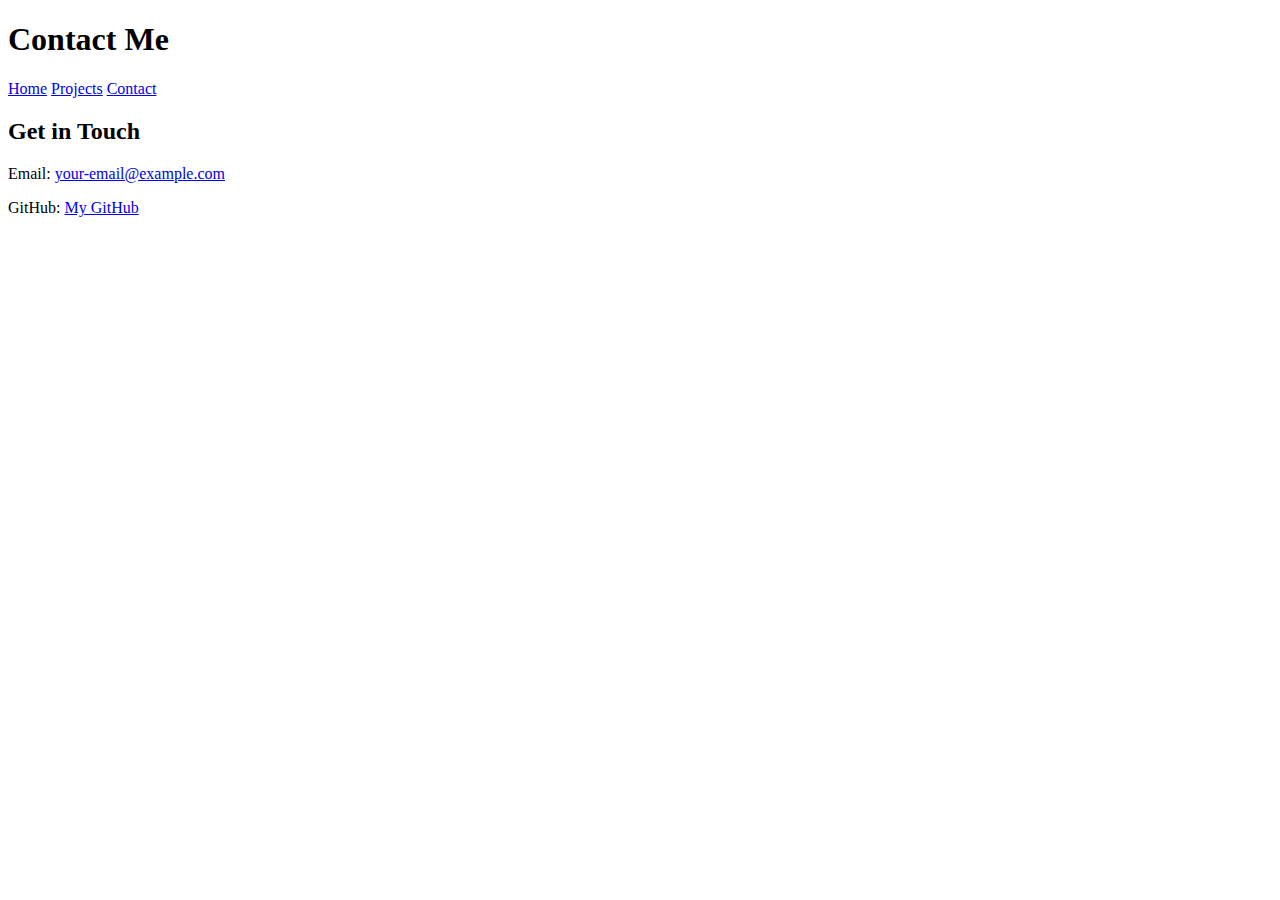
==== contact.html @ 7f63feaa "contact.html" ====
<!DOCTYPE html>
<html lang="en">
<head>
    <meta charset="UTF-8">
    <meta name="viewport" content="width=device-width, initial-scale=1.0">
    <title>Contact Me</title>
    <link rel="stylesheet" href="styles.css">
</head>
<body>
    <header>
        <h1>Contact Me</h1>
        <nav>
            <a href="index.html">Home</a>
            <a href="projects.html">Projects</a>
            <a href="contact.html">Contact</a>
        </nav>
    </header>
    <section>
        <h2>Get in Touch</h2>
        <p>Email: <a href="mailto:shalini.tripathi0509.com">your-email@example.com</a></p>
        <p>GitHub: <a href="https://github.com/shalini2611" target="_blank">My GitHub</a></p>
    </section>
</body>
</html>
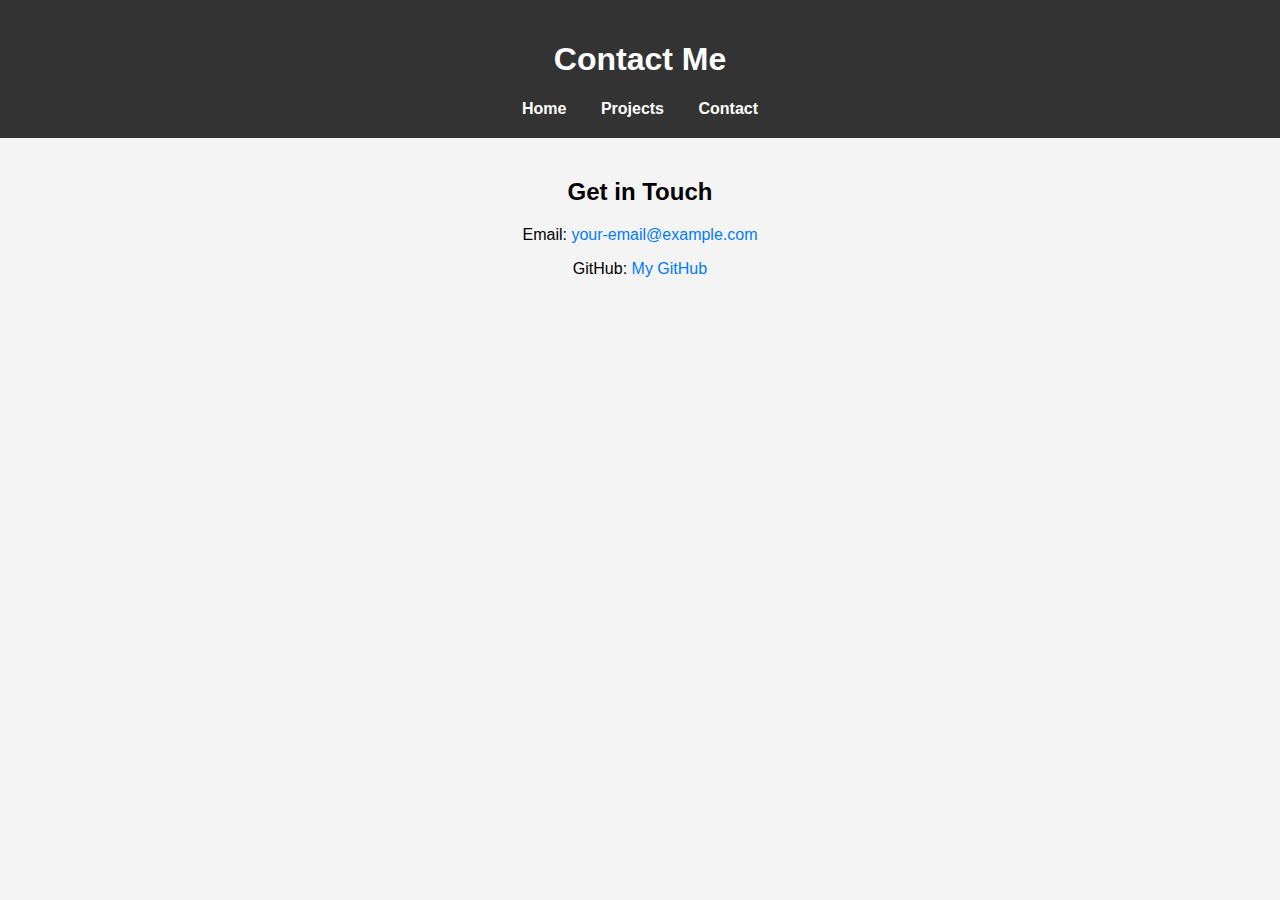
==== commit 567b736a: "contact.html" ====
--- a/contact.html
+++ b/contact.html
@@ -11,7 +11,7 @@
         <h1>Contact Me</h1>
         <nav>
             <a href="index.html">Home</a>
-            <a href="projects.html">Projects</a>
+            <a href="Project.html">Projects</a>
             <a href="contact.html">Contact</a>
         </nav>
     </header>
--- a/styles.css
+++ b/styles.css
@@ -0,0 +1,29 @@
+body {
+    font-family: Arial, sans-serif;
+    margin: 0;
+    padding: 0;
+    text-align: center;
+    background-color: #f4f4f4;
+}
+
+header {
+    background-color: #333;
+    color: white;
+    padding: 20px;
+}
+
+nav a {
+    color: white;
+    text-decoration: none;
+    margin: 0 15px;
+    font-weight: bold;
+}
+
+section {
+    padding: 20px;
+}
+
+a {
+    color: #007bff;
+    text-decoration: none;
+}
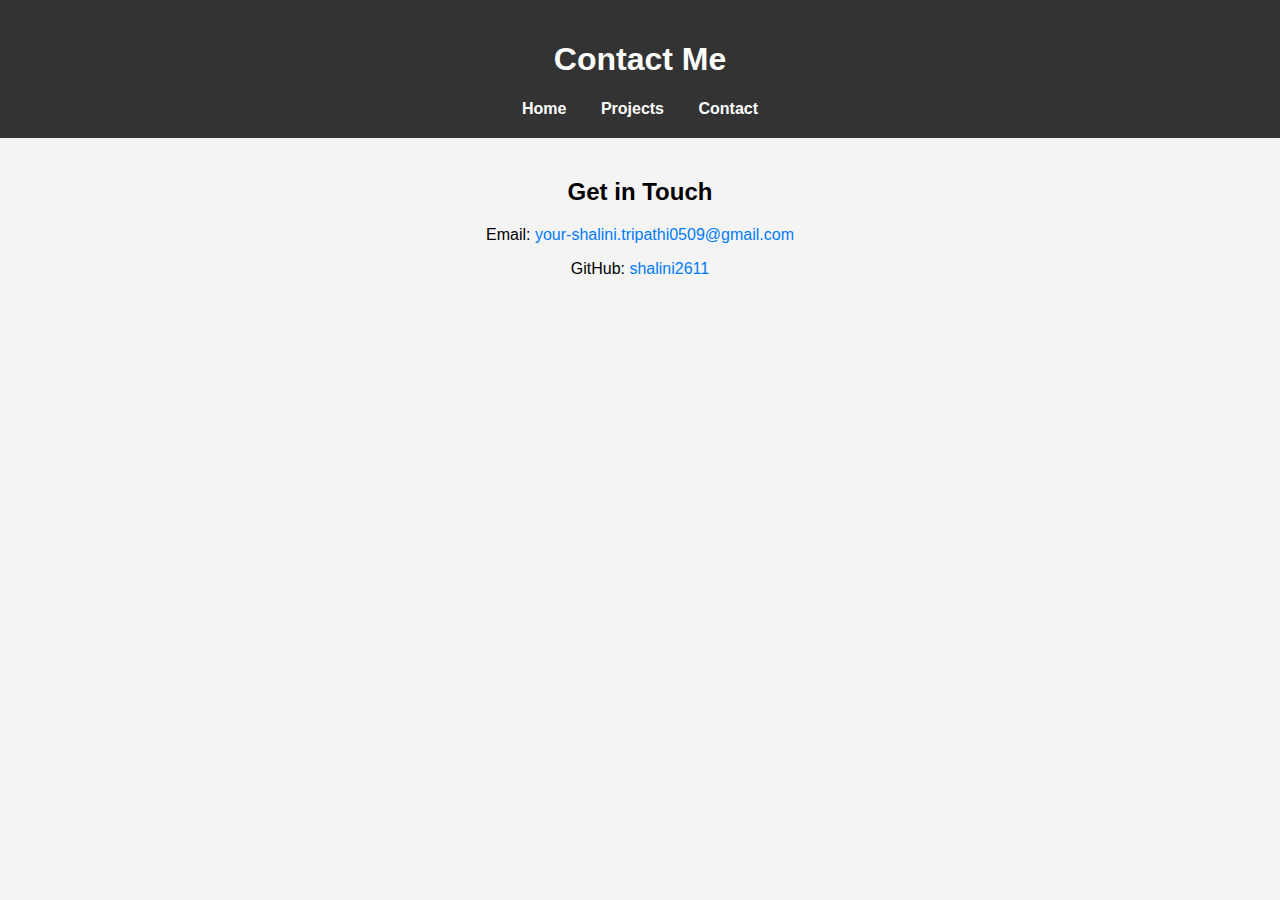
==== commit eb893416: "contact.html" ====
--- a/contact.html
+++ b/contact.html
@@ -17,8 +17,8 @@
     </header>
     <section>
         <h2>Get in Touch</h2>
-        <p>Email: <a href="mailto:shalini.tripathi0509.com">your-email@example.com</a></p>
-        <p>GitHub: <a href="https://github.com/shalini2611" target="_blank">My GitHub</a></p>
+        <p>Email: <a href="mailto:shalini.tripathi0509@gmail.com">your-shalini.tripathi0509@gmail.com</a></p>
+        <p>GitHub: <a href="https://github.com/shalini2611" target="_blank">shalini2611</a></p>
     </section>
 </body>
 </html>
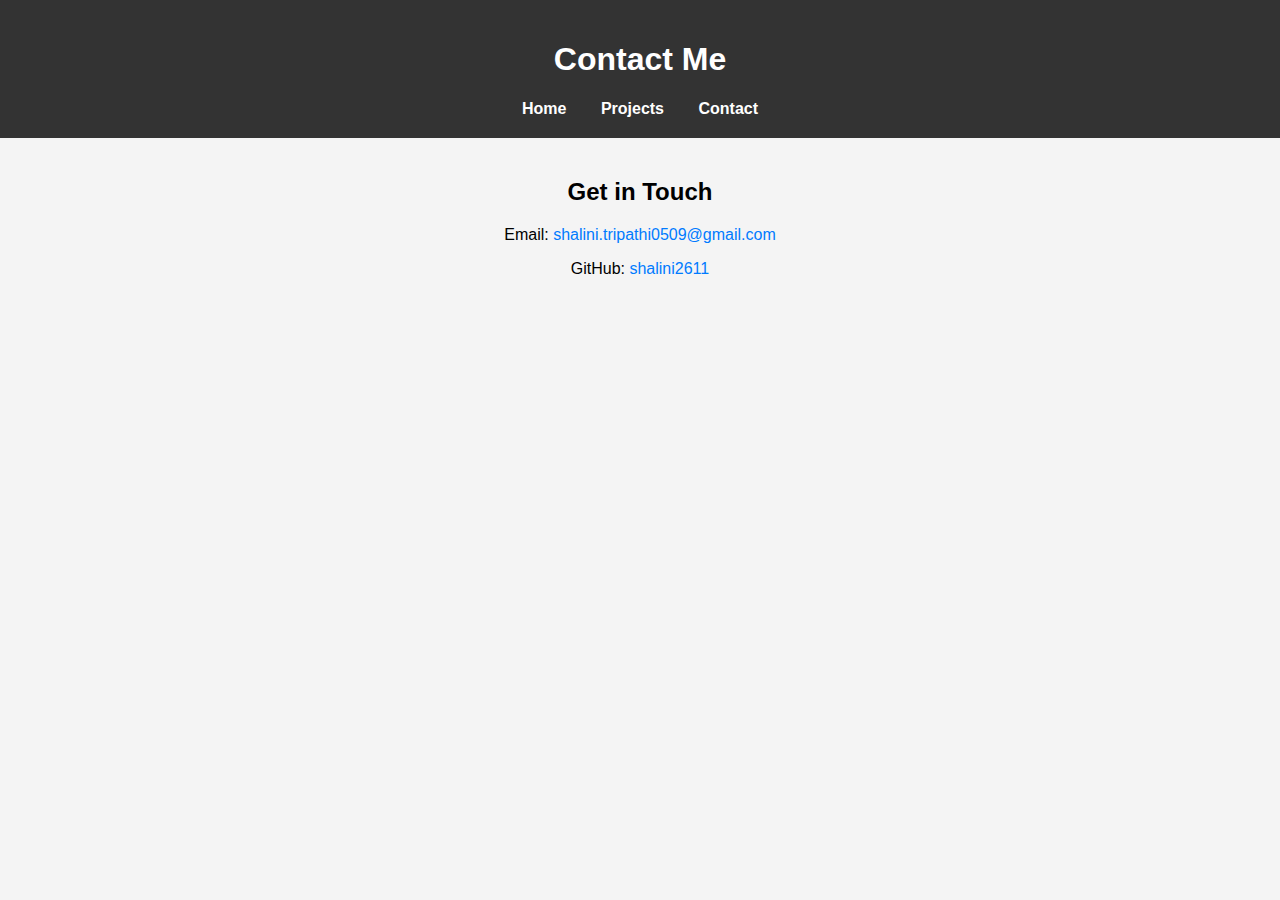
==== commit afed2bb8: "contact.html" ====
--- a/contact.html
+++ b/contact.html
@@ -17,7 +17,7 @@
     </header>
     <section>
         <h2>Get in Touch</h2>
-        <p>Email: <a href="mailto:shalini.tripathi0509@gmail.com">your-shalini.tripathi0509@gmail.com</a></p>
+        <p>Email: <a href="mailto:shalini.tripathi0509@gmail.com">shalini.tripathi0509@gmail.com</a></p>
         <p>GitHub: <a href="https://github.com/shalini2611" target="_blank">shalini2611</a></p>
     </section>
 </body>
